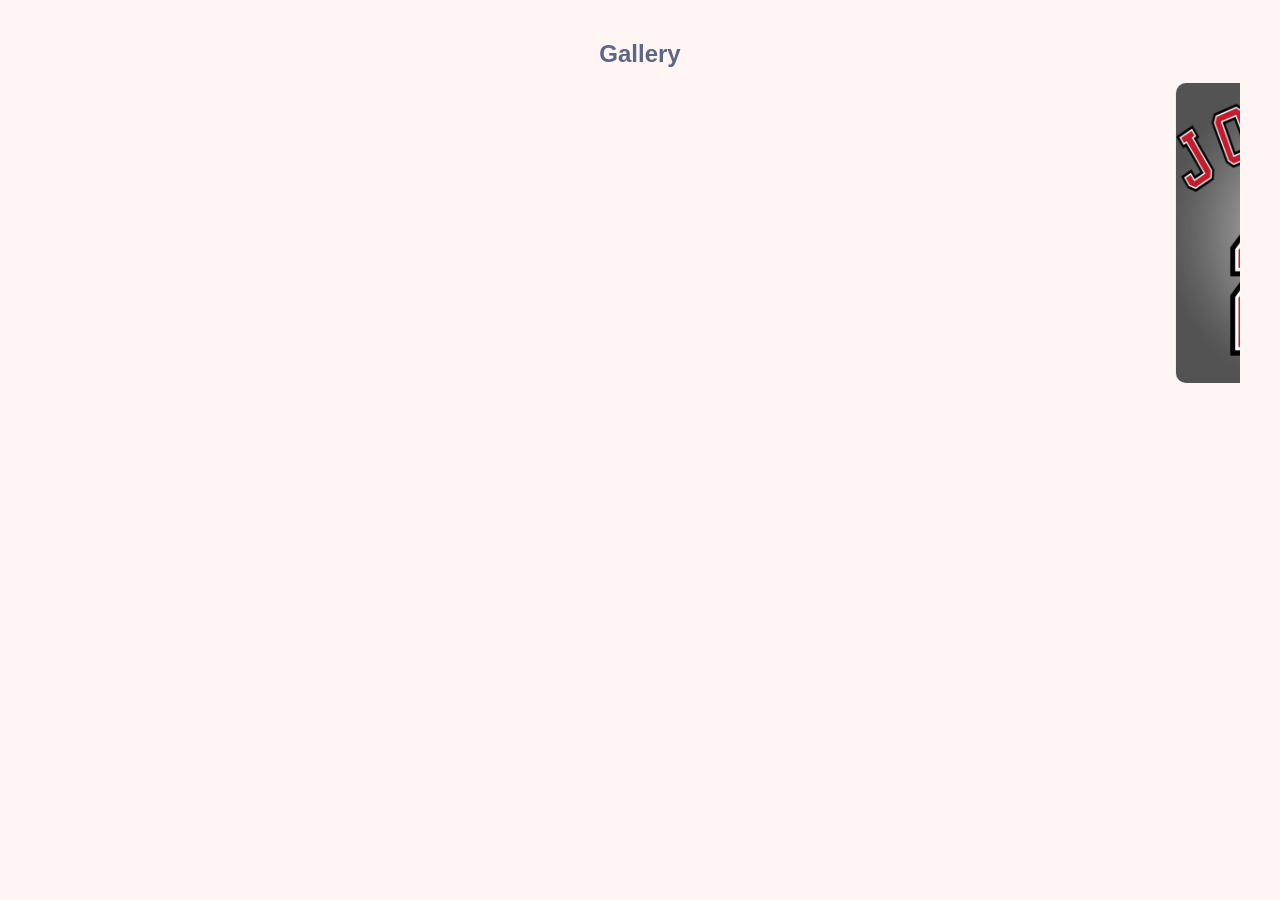
==== gallery.html @ 0a22c2d6 "Add files via upload" ====
<!DOCTYPE html>
<html lang="en">
<head>
    <meta charset="UTF-8">
    <meta name="viewport" content="width=device-width, initial-scale=1.0">
    <title>Gallery</title>
    <style>
        body {
            font-family: Arial, sans-serif;
            background: #FFF5F5; 
            margin: 40px;
            color: #2C3E50;
        }

        h2 {
            color: #5C6784;
            margin-bottom: 15px;
            text-align: center;
        }
        
        marquee img {
            height: 300px;
            margin: 0 10px; 
            border-radius: 10px; 
        }
    </style>
</head>
<body>
    <h2>Gallery</h2>
    <marquee behavior="scroll" direction="left" scrollamount="6">
        <img src="assets/Kolase Double Ekposure Kobe.jpg" alt="Kobe Bryant">
        <img src="assets/Kolase Natasha Wilona.png" alt="Natasha Wilona">
        <img src="assets/Dispersion.jpg" alt="Dispersion">
        <img src="assets/sambar bakar logo.jpg" alt="Sambal Bakar">
        <img src="assets/Calamity & Nightmare.png" alt="Calamity">
        <img src="assets/pixai-1857601766111553080-0.png" alt="Calamity">
    </marquee>
</body>
</html>
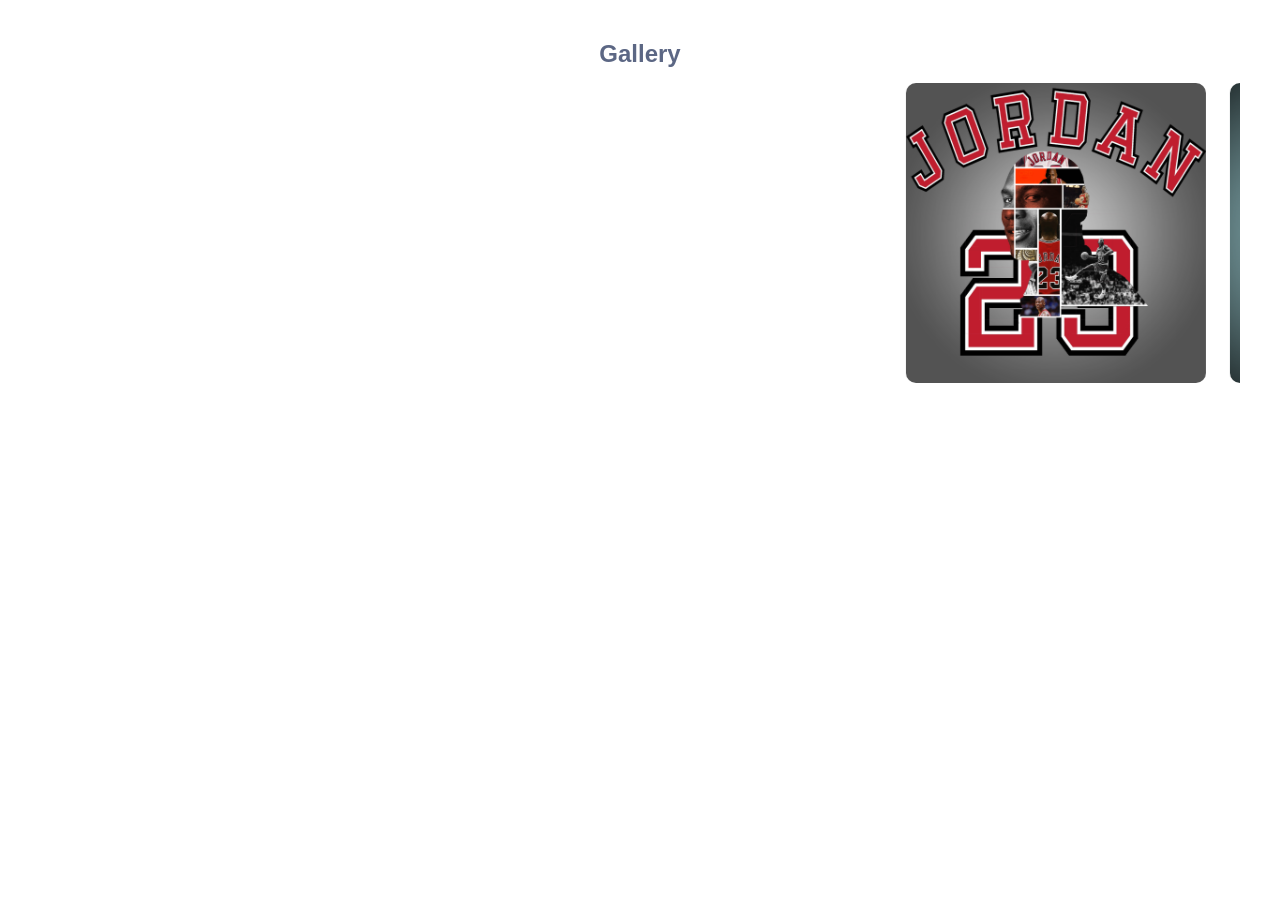
==== commit d66589e3: "Add files via upload" ====
--- a/gallery.html
+++ b/gallery.html
@@ -7,7 +7,6 @@
     <style>
         body {
             font-family: Arial, sans-serif;
-            background: #FFF5F5; 
             margin: 40px;
             color: #2C3E50;
         }
@@ -27,7 +26,7 @@
 </head>
 <body>
     <h2>Gallery</h2>
-    <marquee behavior="scroll" direction="left" scrollamount="6">
+    <marquee behavior="scroll" direction="left" scrollamount="15">
         <img src="assets/Kolase Double Ekposure Kobe.jpg" alt="Kobe Bryant">
         <img src="assets/Kolase Natasha Wilona.png" alt="Natasha Wilona">
         <img src="assets/Dispersion.jpg" alt="Dispersion">
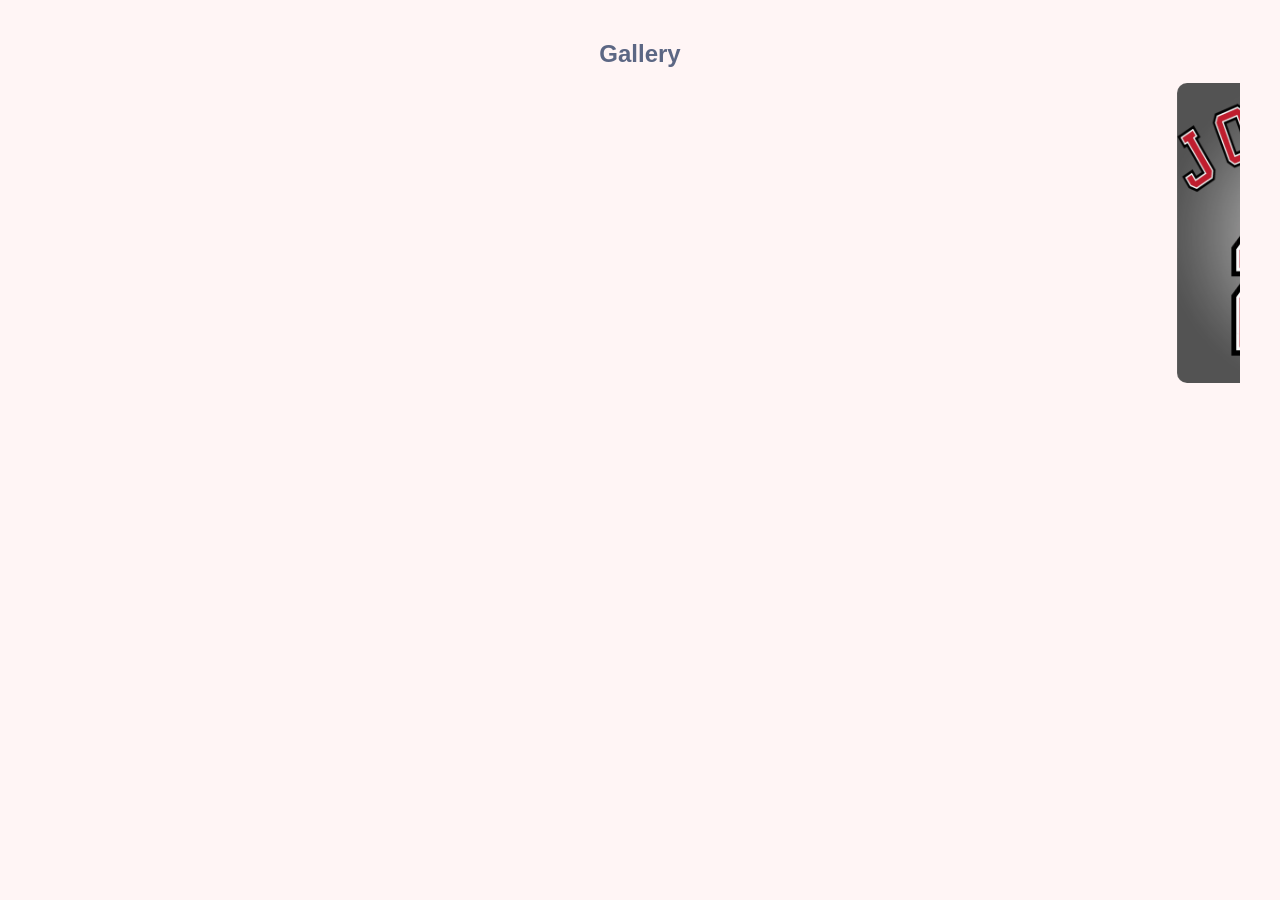
==== commit 5f33c826: "Merge 0a22c2d6100a3da8a96ecec3696e61e7089e1251 into 83a50db3fb63ccd323aa100249fa73ae43191d09" ====
--- a/gallery.html
+++ b/gallery.html
@@ -7,6 +7,7 @@
     <style>
         body {
             font-family: Arial, sans-serif;
+            background: #FFF5F5; 
             margin: 40px;
             color: #2C3E50;
         }
@@ -26,7 +27,7 @@
 </head>
 <body>
     <h2>Gallery</h2>
-    <marquee behavior="scroll" direction="left" scrollamount="15">
+    <marquee behavior="scroll" direction="left" scrollamount="6">
         <img src="assets/Kolase Double Ekposure Kobe.jpg" alt="Kobe Bryant">
         <img src="assets/Kolase Natasha Wilona.png" alt="Natasha Wilona">
         <img src="assets/Dispersion.jpg" alt="Dispersion">
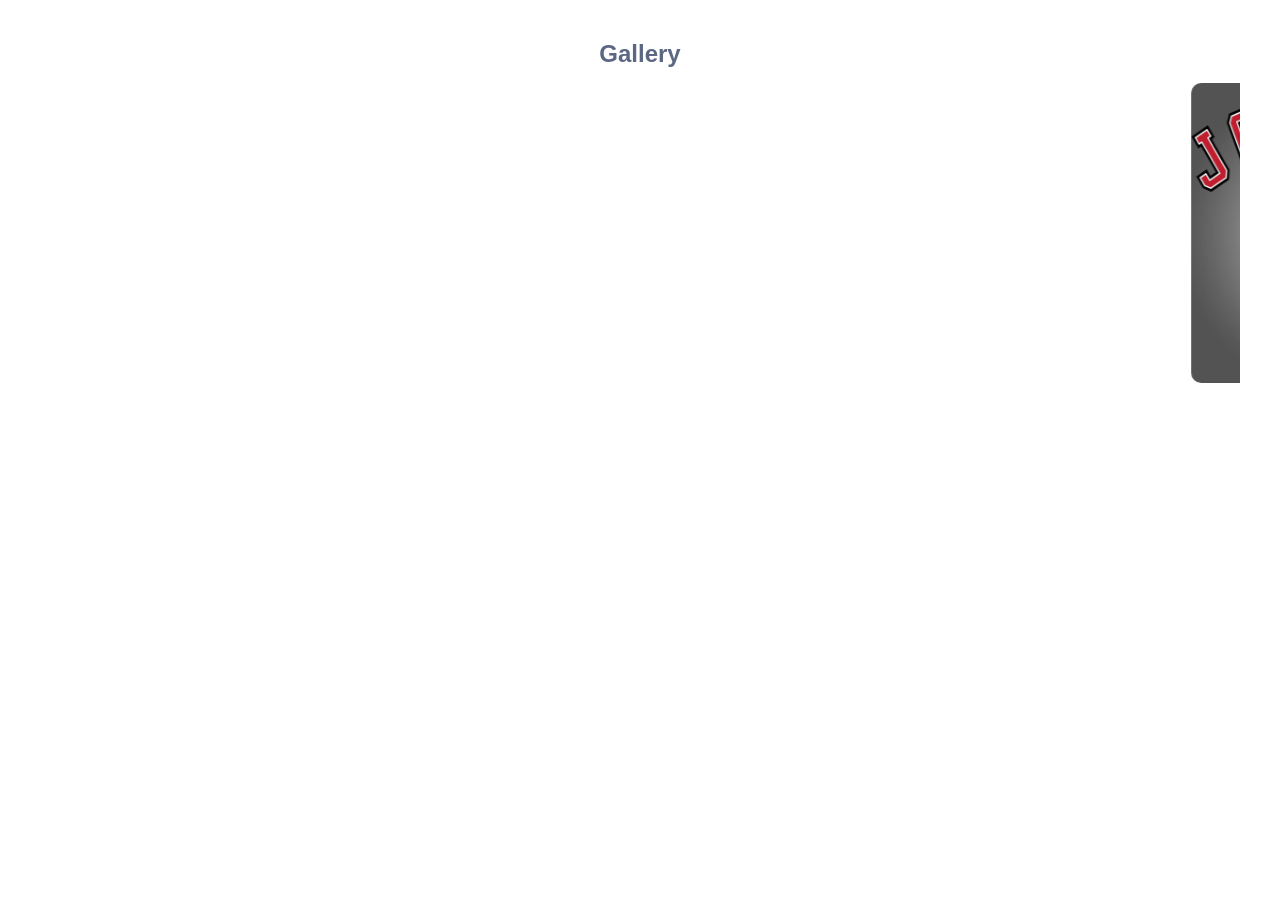
==== commit 454dc9db: "Merge d66589e36692a1429e1b865a0ce60eca535856c6 into 83a50db3fb63ccd323aa100249fa73ae43191d09" ====
--- a/gallery.html
+++ b/gallery.html
@@ -7,7 +7,6 @@
     <style>
         body {
             font-family: Arial, sans-serif;
-            background: #FFF5F5; 
             margin: 40px;
             color: #2C3E50;
         }
@@ -27,7 +26,7 @@
 </head>
 <body>
     <h2>Gallery</h2>
-    <marquee behavior="scroll" direction="left" scrollamount="6">
+    <marquee behavior="scroll" direction="left" scrollamount="15">
         <img src="assets/Kolase Double Ekposure Kobe.jpg" alt="Kobe Bryant">
         <img src="assets/Kolase Natasha Wilona.png" alt="Natasha Wilona">
         <img src="assets/Dispersion.jpg" alt="Dispersion">
